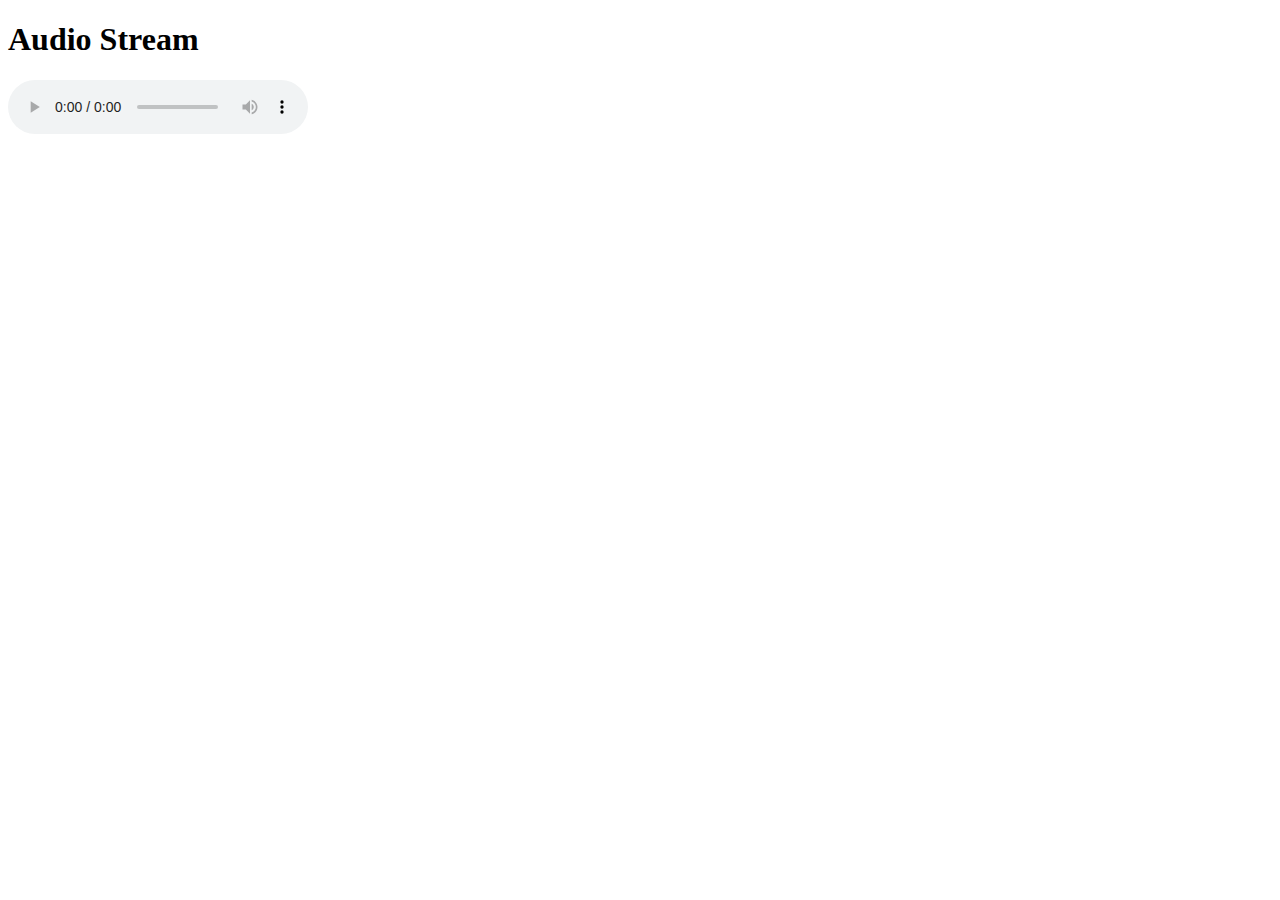
==== 2010s.html @ 85caf7f6 "Add files via upload" ====
<!DOCTYPE html>
<html lang="en">
<head>
    <meta charset="UTF-8">
    <meta name="viewport" content="width=device-width, initial-scale=1.0">
    <title>Audio Player</title>
</head>
<body>
    <h1>Audio Stream</h1>
    <audio controls>
        <source src="http://radio-server.cloudysoe.co.uk:3111" type="audio/mpeg">
        Your browser does not support the audio element.
    </audio>
</body>
</html>
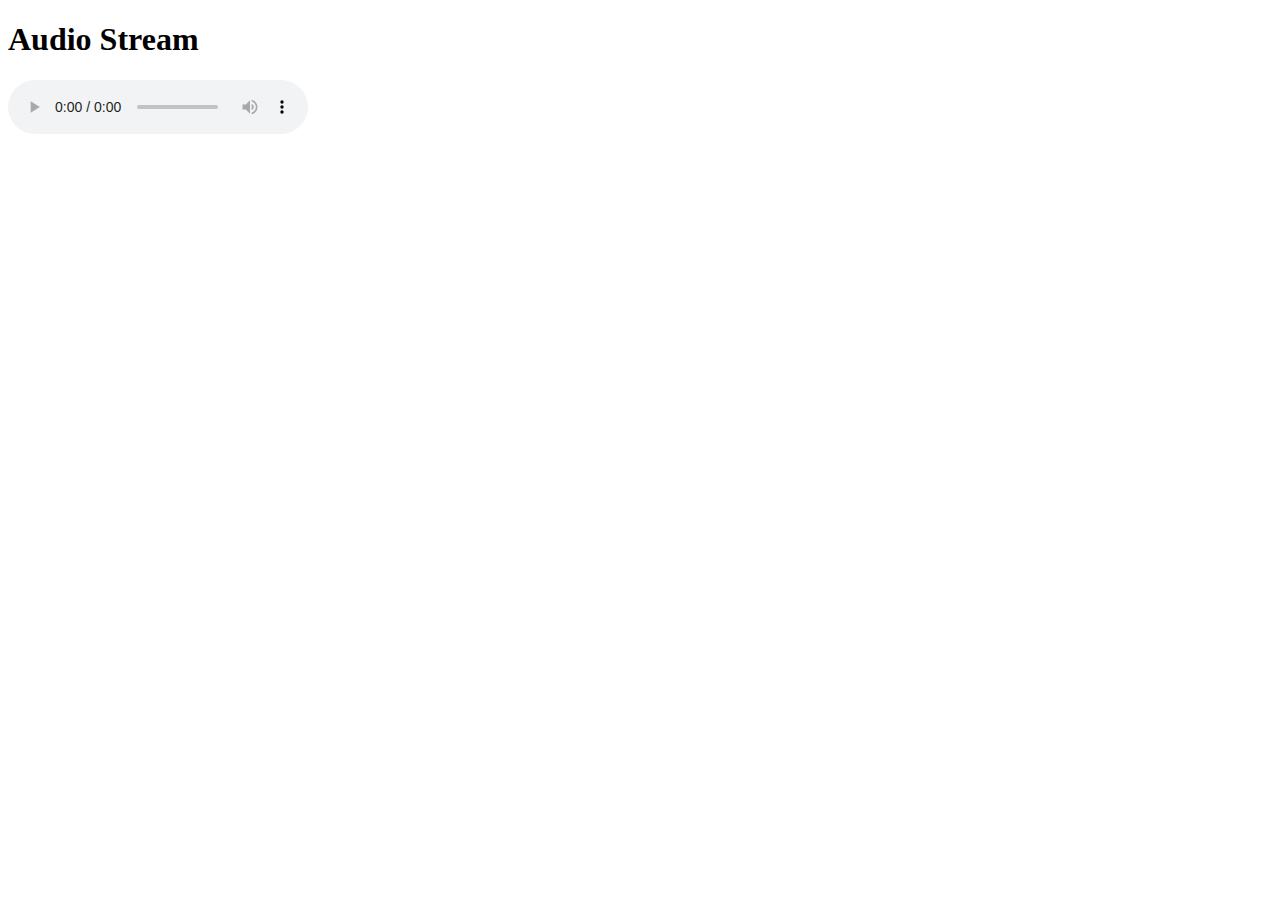
==== commit a175c603: "Update 2010s.html" ====
--- a/2010s.html
+++ b/2010s.html
@@ -3,7 +3,7 @@
 <head>
     <meta charset="UTF-8">
     <meta name="viewport" content="width=device-width, initial-scale=1.0">
-    <title>Audio Player</title>
+    <title>CloudySoe - 2010s</title>
 </head>
 <body>
     <h1>Audio Stream</h1>
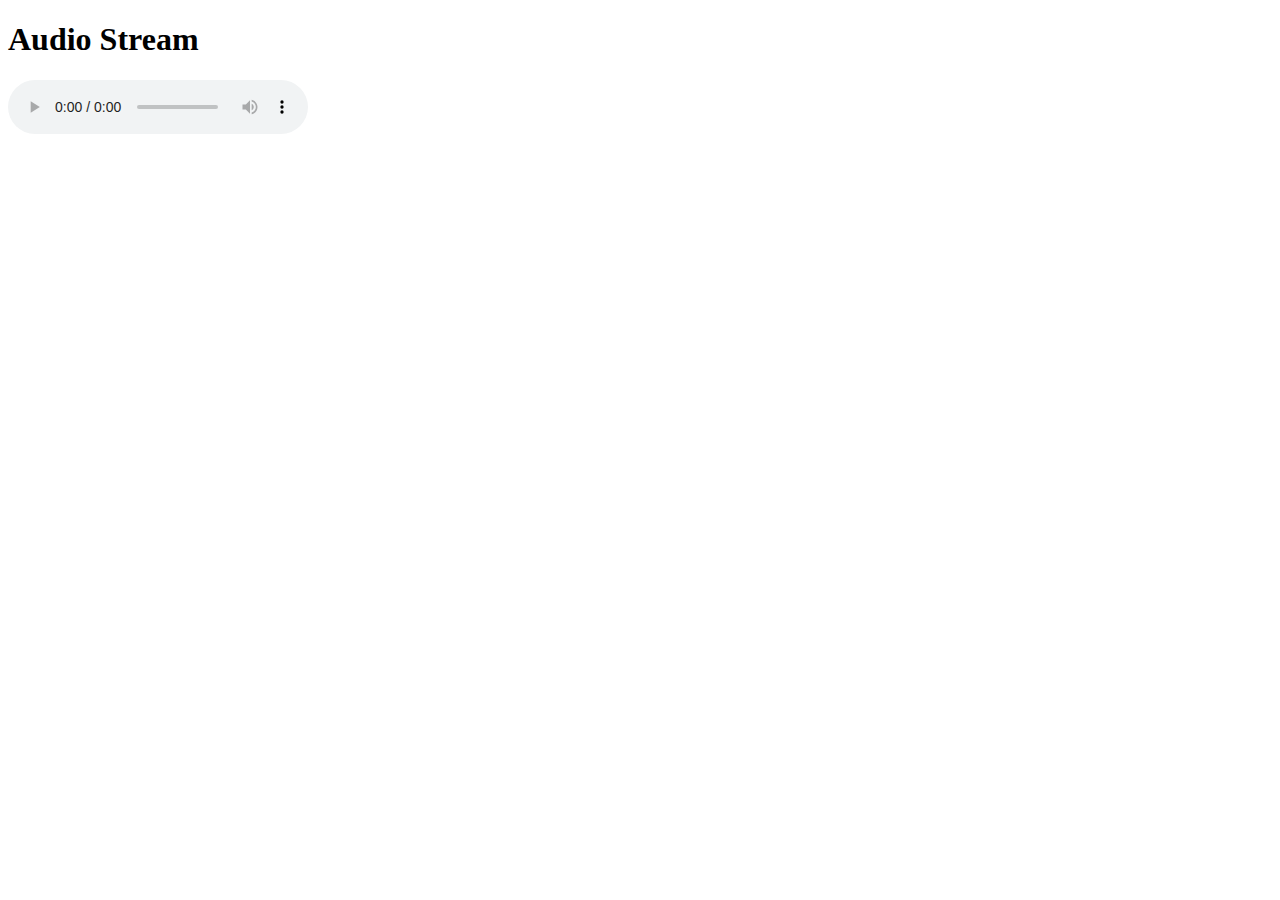
==== commit bb356c76: "Add files via upload" ====
--- a/2010s.html
+++ b/2010s.html
@@ -3,7 +3,7 @@
 <head>
     <meta charset="UTF-8">
     <meta name="viewport" content="width=device-width, initial-scale=1.0">
-    <title>CloudySoe - 2010s</title>
+    <title>Audio Player</title>
 </head>
 <body>
     <h1>Audio Stream</h1>
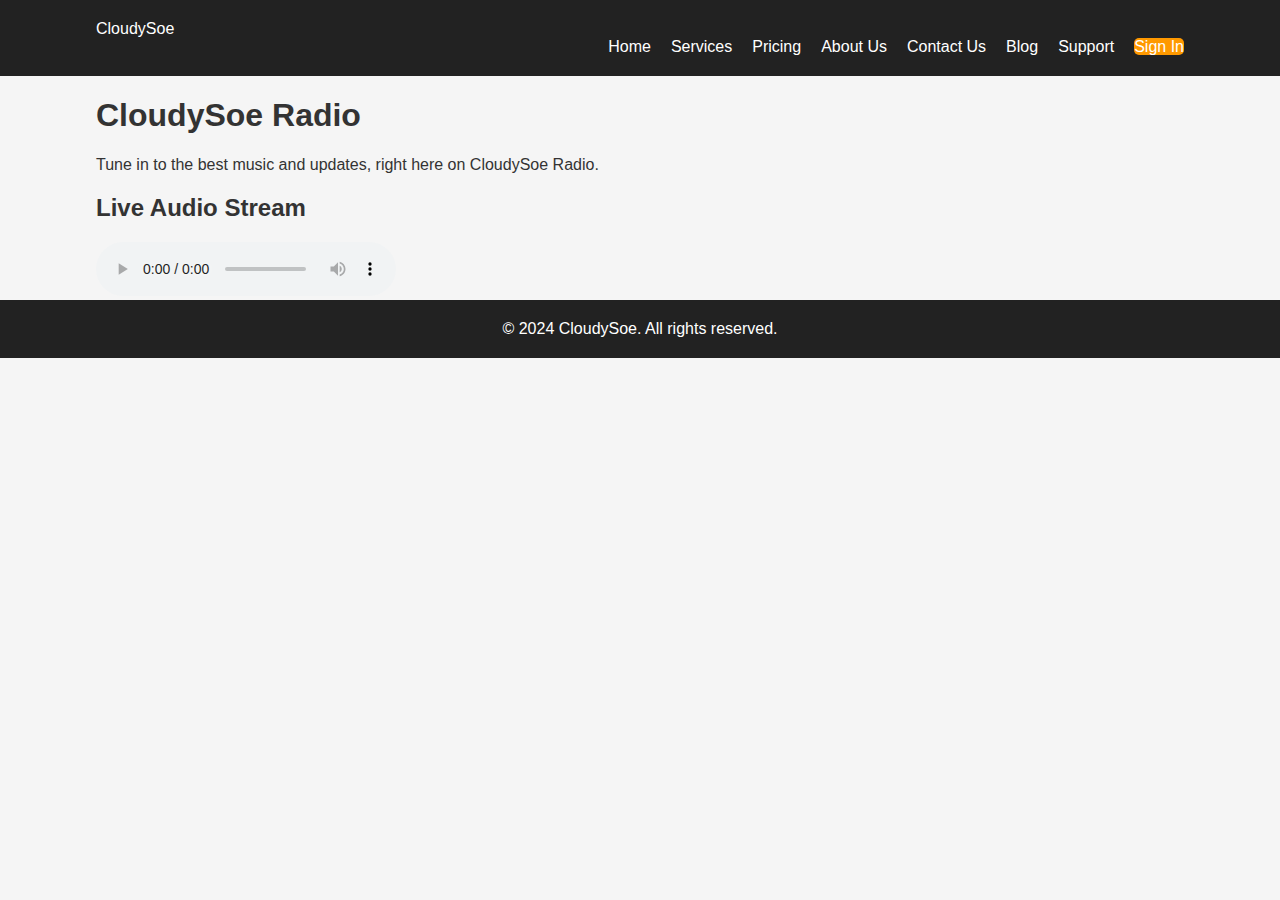
==== commit 2aa3bd3a: "Update 2010s.html" ====
--- a/2010s.html
+++ b/2010s.html
@@ -3,13 +3,58 @@
 <head>
     <meta charset="UTF-8">
     <meta name="viewport" content="width=device-width, initial-scale=1.0">
-    <title>Audio Player</title>
+    <title>CloudySoe Radio</title>
+    <link rel="stylesheet" href="styles.css"> <!-- Assuming you have a global styles.css -->
+    <script defer src="script.js"></script> <!-- Assuming you have a global script.js -->
 </head>
 <body>
-    <h1>Audio Stream</h1>
-    <audio controls>
-        <source src="http://radio-server.cloudysoe.co.uk:3111" type="audio/mpeg">
-        Your browser does not support the audio element.
-    </audio>
+    <!-- Navigation Bar -->
+    <header>
+        <nav class="navbar">
+            <div class="container">
+                <div class="logo">
+                    <a href="#home">CloudySoe</a>
+                </div>
+                <ul class="nav-links">
+                    <li><a href="#home">Home</a></li>
+                    <li><a href="#services">Services</a></li>
+                    <li><a href="#pricing">Pricing</a></li>
+                    <li><a href="#about">About Us</a></li>
+                    <li><a href="#contact">Contact Us</a></li>
+                    <li><a href="#blog">Blog</a></li>
+                    <li><a href="#support">Support</a></li>
+                    <li><a href="#signin" class="btn-signin">Sign In</a></li>
+                </ul>
+            </div>
+        </nav>
+    </header>
+
+    <!-- Hero Section -->
+    <section id="radio-hero" class="hero">
+        <div class="container">
+            <div class="hero-content">
+                <h1>CloudySoe Radio</h1>
+                <p>Tune in to the best music and updates, right here on CloudySoe Radio.</p>
+            </div>
+        </div>
+    </section>
+
+    <!-- Audio Player Section -->
+    <section id="audio-stream" class="audio-stream">
+        <div class="container">
+            <h2>Live Audio Stream</h2>
+            <audio controls>
+                <source src="http://radio-server.cloudysoe.co.uk:3111" type="audio/mpeg">
+                Your browser does not support the audio element.
+            </audio>
+        </div>
+    </section>
+
+    <!-- Footer -->
+    <footer>
+        <div class="container">
+            <p>&copy; 2024 CloudySoe. All rights reserved.</p>
+        </div>
+    </footer>
 </body>
 </html>
--- a/styles.css
+++ b/styles.css
@@ -0,0 +1,100 @@
+/* Radio Page Styles */
+.radio-page {
+    background-color: #fff;
+    padding: 80px 0;
+    text-align: center;
+}
+
+.radio-page h1 {
+    font-size: 36px;
+    margin-bottom: 20px;
+    color: #333;
+}
+
+.radio-page p {
+    font-size: 18px;
+    margin-bottom: 40px;
+    color: #666;
+}
+
+.radio-buttons {
+    display: flex;
+    flex-direction: column;
+    align-items: center;
+    gap: 20px;
+}
+
+.radio-buttons .btn {
+    background-color: #ff9900;
+    color: #fff;
+    padding: 15px 30px;
+    border-radius: 5px;
+    font-size: 18px;
+    font-weight: 600;
+    text-decoration: none;
+    transition: background-color 0.3s ease;
+}
+
+.radio-buttons .btn:hover {
+    background-color: #cc7a00;
+}
+
+/* General Styles */
+body {
+    font-family: 'Inter', sans-serif;
+    margin: 0;
+    padding: 0;
+    background-color: #f5f5f5;
+    color: #333;
+}
+
+.container {
+    width: 85%;
+    margin: 0 auto;
+    max-width: 1200px;
+}
+
+/* Navigation Bar and Footer */
+.navbar, footer {
+    background-color: #222;
+    color: #fff;
+}
+
+.navbar {
+    padding: 20px 0;
+}
+
+.logo a, .nav-links a, footer p {
+    color: #fff;
+    text-decoration: none;
+}
+
+.nav-links {
+    list-style: none;
+    display: flex;
+    justify-content: flex-end;
+    margin: 0;
+}
+
+.nav-links li {
+    margin-left: 20px;
+}
+
+.btn-signin {
+    background-color: #ff9900;
+    color: #fff;
+    border-radius: 5px;
+}
+
+.btn-signin:hover {
+    background-color: #cc7a00;
+}
+
+footer {
+    padding: 20px 0;
+    text-align: center;
+}
+
+footer p {
+    margin: 0;
+}
